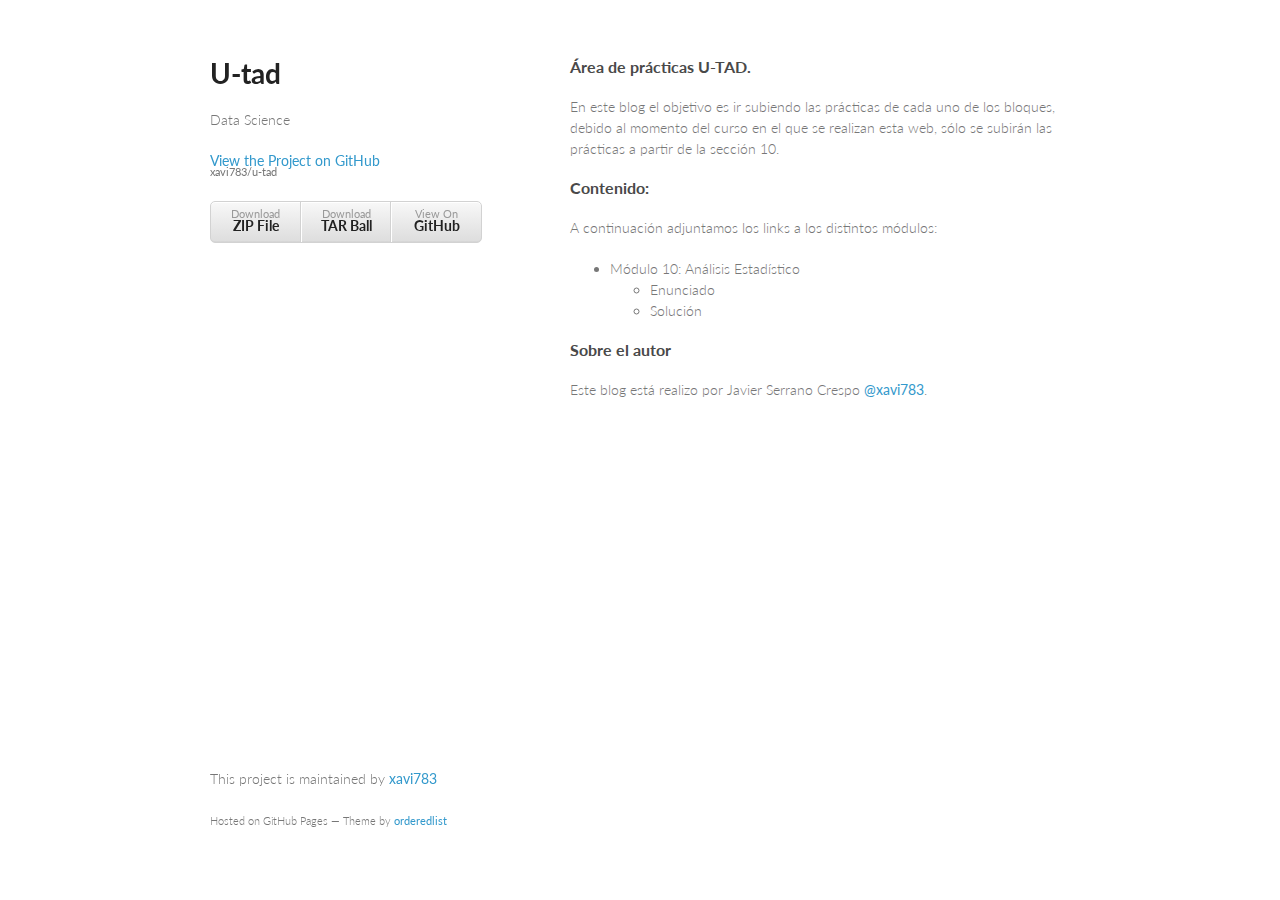
==== index.html @ 3e8bb83e "Create gh-pages branch via GitHub" ====
<!doctype html>
<html>
  <head>
    <meta charset="utf-8">
    <meta http-equiv="X-UA-Compatible" content="chrome=1">
    <title>U-tad by xavi783</title>

    <link rel="stylesheet" href="stylesheets/styles.css">
    <link rel="stylesheet" href="stylesheets/pygment_trac.css">
    <meta name="viewport" content="width=device-width, initial-scale=1, user-scalable=no">
    <!--[if lt IE 9]>
    <script src="//html5shiv.googlecode.com/svn/trunk/html5.js"></script>
    <![endif]-->
  </head>
  <body>
    <div class="wrapper">
      <header>
        <h1>U-tad</h1>
        <p>Data Science</p>

        <p class="view"><a href="https://github.com/xavi783/u-tad">View the Project on GitHub <small>xavi783/u-tad</small></a></p>


        <ul>
          <li><a href="https://github.com/xavi783/u-tad/zipball/master">Download <strong>ZIP File</strong></a></li>
          <li><a href="https://github.com/xavi783/u-tad/tarball/master">Download <strong>TAR Ball</strong></a></li>
          <li><a href="https://github.com/xavi783/u-tad">View On <strong>GitHub</strong></a></li>
        </ul>
      </header>
      <section>
        <h3>
<a id="Área-de-prácticas-u-tad" class="anchor" href="#%C3%81rea-de-pr%C3%A1cticas-u-tad" aria-hidden="true"><span class="octicon octicon-link"></span></a>Área de prácticas U-TAD.</h3>

<p>En este blog el objetivo es ir subiendo las prácticas de cada uno de los bloques, debido al momento del curso en el que se realizan esta web, sólo se subirán las prácticas a partir de la sección 10.</p>

<h3>
<a id="contenido" class="anchor" href="#contenido" aria-hidden="true"><span class="octicon octicon-link"></span></a>Contenido:</h3>

<p>A continuación adjuntamos los links a los distintos módulos:</p>

<ul>
<li>Módulo 10: Análisis Estadístico

<ul>
<li>Enunciado</li>
<li>Solución</li>
</ul>
</li>
</ul>

<h3>
<a id="sobre-el-autor" class="anchor" href="#sobre-el-autor" aria-hidden="true"><span class="octicon octicon-link"></span></a>Sobre el autor</h3>

<p>Este blog está realizo por Javier Serrano Crespo <a href="https://github.com/xavi783" class="user-mention">@xavi783</a>.</p>
      </section>
      <footer>
        <p>This project is maintained by <a href="https://github.com/xavi783">xavi783</a></p>
        <p><small>Hosted on GitHub Pages &mdash; Theme by <a href="https://github.com/orderedlist">orderedlist</a></small></p>
      </footer>
    </div>
    <script src="javascripts/scale.fix.js"></script>
    
  </body>
</html>
---- stylesheets/styles.css ----
@import url(https://fonts.googleapis.com/css?family=Lato:300italic,700italic,300,700);

body {
  padding:50px;
  font:14px/1.5 Lato, "Helvetica Neue", Helvetica, Arial, sans-serif;
  color:#777;
  font-weight:300;
}

h1, h2, h3, h4, h5, h6 {
  color:#222;
  margin:0 0 20px;
}

p, ul, ol, table, pre, dl {
  margin:0 0 20px;
}

h1, h2, h3 {
  line-height:1.1;
}

h1 {
  font-size:28px;
}

h2 {
  color:#393939;
}

h3, h4, h5, h6 {
  color:#494949;
}

a {
  color:#39c;
  font-weight:400;
  text-decoration:none;
}

a small {
  font-size:11px;
  color:#777;
  margin-top:-0.6em;
  display:block;
}

.wrapper {
  width:860px;
  margin:0 auto;
}

blockquote {
  border-left:1px solid #e5e5e5;
  margin:0;
  padding:0 0 0 20px;
  font-style:italic;
}

code, pre {
  font-family:Monaco, Bitstream Vera Sans Mono, Lucida Console, Terminal;
  color:#333;
  font-size:12px;
}

pre {
  padding:8px 15px;
  background: #f8f8f8;  
  border-radius:5px;
  border:1px solid #e5e5e5;
  overflow-x: auto;
}

table {
  width:100%;
  border-collapse:collapse;
}

th, td {
  text-align:left;
  padding:5px 10px;
  border-bottom:1px solid #e5e5e5;
}

dt {
  color:#444;
  font-weight:700;
}

th {
  color:#444;
}

img {
  max-width:100%;
}

header {
  width:270px;
  float:left;
  position:fixed;
}

header ul {
  list-style:none;
  height:40px;
  
  padding:0;
  
  background: #eee;
  background: -moz-linear-gradient(top, #f8f8f8 0%, #dddddd 100%);
  background: -webkit-gradient(linear, left top, left bottom, color-stop(0%,#f8f8f8), color-stop(100%,#dddddd));
  background: -webkit-linear-gradient(top, #f8f8f8 0%,#dddddd 100%);
  background: -o-linear-gradient(top, #f8f8f8 0%,#dddddd 100%);
  background: -ms-linear-gradient(top, #f8f8f8 0%,#dddddd 100%);
  background: linear-gradient(top, #f8f8f8 0%,#dddddd 100%);
  
  border-radius:5px;
  border:1px solid #d2d2d2;
  box-shadow:inset #fff 0 1px 0, inset rgba(0,0,0,0.03) 0 -1px 0;
  width:270px;
}

header li {
  width:89px;
  float:left;
  border-right:1px solid #d2d2d2;
  height:40px;
}

header ul a {
  line-height:1;
  font-size:11px;
  color:#999;
  display:block;
  text-align:center;
  padding-top:6px;
  height:40px;
}

strong {
  color:#222;
  font-weight:700;
}

header ul li + li {
  width:88px;
  border-left:1px solid #fff;
}

header ul li + li + li {
  border-right:none;
  width:89px;
}

header ul a strong {
  font-size:14px;
  display:block;
  color:#222;
}

section {
  width:500px;
  float:right;
  padding-bottom:50px;
}

small {
  font-size:11px;
}

hr {
  border:0;
  background:#e5e5e5;
  height:1px;
  margin:0 0 20px;
}

footer {
  width:270px;
  float:left;
  position:fixed;
  bottom:50px;
}

@media print, screen and (max-width: 960px) {
  
  div.wrapper {
    width:auto;
    margin:0;
  }
  
  header, section, footer {
    float:none;
    position:static;
    width:auto;
  }
  
  header {
    padding-right:320px;
  }
  
  section {
    border:1px solid #e5e5e5;
    border-width:1px 0;
    padding:20px 0;
    margin:0 0 20px;
  }
  
  header a small {
    display:inline;
  }
  
  header ul {
    position:absolute;
    right:50px;
    top:52px;
  }
}

@media print, screen and (max-width: 720px) {
  body {
    word-wrap:break-word;
  }
  
  header {
    padding:0;
  }
  
  header ul, header p.view {
    position:static;
  }
  
  pre, code {
    word-wrap:normal;
  }
}

@media print, screen and (max-width: 480px) {
  body {
    padding:15px;
  }
  
  header ul {
    display:none;
  }
}

@media print {
  body {
    padding:0.4in;
    font-size:12pt;
    color:#444;
  }
}
---- stylesheets/pygment_trac.css ----
.highlight  { background: #ffffff; }
.highlight .c { color: #999988; font-style: italic } /* Comment */
.highlight .err { color: #a61717; background-color: #e3d2d2 } /* Error */
.highlight .k { font-weight: bold } /* Keyword */
.highlight .o { font-weight: bold } /* Operator */
.highlight .cm { color: #999988; font-style: italic } /* Comment.Multiline */
.highlight .cp { color: #999999; font-weight: bold } /* Comment.Preproc */
.highlight .c1 { color: #999988; font-style: italic } /* Comment.Single */
.highlight .cs { color: #999999; font-weight: bold; font-style: italic } /* Comment.Special */
.highlight .gd { color: #000000; background-color: #ffdddd } /* Generic.Deleted */
.highlight .gd .x { color: #000000; background-color: #ffaaaa } /* Generic.Deleted.Specific */
.highlight .ge { font-style: italic } /* Generic.Emph */
.highlight .gr { color: #aa0000 } /* Generic.Error */
.highlight .gh { color: #999999 } /* Generic.Heading */
.highlight .gi { color: #000000; background-color: #ddffdd } /* Generic.Inserted */
.highlight .gi .x { color: #000000; background-color: #aaffaa } /* Generic.Inserted.Specific */
.highlight .go { color: #888888 } /* Generic.Output */
.highlight .gp { color: #555555 } /* Generic.Prompt */
.highlight .gs { font-weight: bold } /* Generic.Strong */
.highlight .gu { color: #800080; font-weight: bold; } /* Generic.Subheading */
.highlight .gt { color: #aa0000 } /* Generic.Traceback */
.highlight .kc { font-weight: bold } /* Keyword.Constant */
.highlight .kd { font-weight: bold } /* Keyword.Declaration */
.highlight .kn { font-weight: bold } /* Keyword.Namespace */
.highlight .kp { font-weight: bold } /* Keyword.Pseudo */
.highlight .kr { font-weight: bold } /* Keyword.Reserved */
.highlight .kt { color: #445588; font-weight: bold } /* Keyword.Type */
.highlight .m { color: #009999 } /* Literal.Number */
.highlight .s { color: #d14 } /* Literal.String */
.highlight .na { color: #008080 } /* Name.Attribute */
.highlight .nb { color: #0086B3 } /* Name.Builtin */
.highlight .nc { color: #445588; font-weight: bold } /* Name.Class */
.highlight .no { color: #008080 } /* Name.Constant */
.highlight .ni { color: #800080 } /* Name.Entity */
.highlight .ne { color: #990000; font-weight: bold } /* Name.Exception */
.highlight .nf { color: #990000; font-weight: bold } /* Name.Function */
.highlight .nn { color: #555555 } /* Name.Namespace */
.highlight .nt { color: #000080 } /* Name.Tag */
.highlight .nv { color: #008080 } /* Name.Variable */
.highlight .ow { font-weight: bold } /* Operator.Word */
.highlight .w { color: #bbbbbb } /* Text.Whitespace */
.highlight .mf { color: #009999 } /* Literal.Number.Float */
.highlight .mh { color: #009999 } /* Literal.Number.Hex */
.highlight .mi { color: #009999 } /* Literal.Number.Integer */
.highlight .mo { color: #009999 } /* Literal.Number.Oct */
.highlight .sb { color: #d14 } /* Literal.String.Backtick */
.highlight .sc { color: #d14 } /* Literal.String.Char */
.highlight .sd { color: #d14 } /* Literal.String.Doc */
.highlight .s2 { color: #d14 } /* Literal.String.Double */
.highlight .se { color: #d14 } /* Literal.String.Escape */
.highlight .sh { color: #d14 } /* Literal.String.Heredoc */
.highlight .si { color: #d14 } /* Literal.String.Interpol */
.highlight .sx { color: #d14 } /* Literal.String.Other */
.highlight .sr { color: #009926 } /* Literal.String.Regex */
.highlight .s1 { color: #d14 } /* Literal.String.Single */
.highlight .ss { color: #990073 } /* Literal.String.Symbol */
.highlight .bp { color: #999999 } /* Name.Builtin.Pseudo */
.highlight .vc { color: #008080 } /* Name.Variable.Class */
.highlight .vg { color: #008080 } /* Name.Variable.Global */
.highlight .vi { color: #008080 } /* Name.Variable.Instance */
.highlight .il { color: #009999 } /* Literal.Number.Integer.Long */

.type-csharp .highlight .k { color: #0000FF }
.type-csharp .highlight .kt { color: #0000FF }
.type-csharp .highlight .nf { color: #000000; font-weight: normal }
.type-csharp .highlight .nc { color: #2B91AF }
.type-csharp .highlight .nn { color: #000000 }
.type-csharp .highlight .s { color: #A31515 }
.type-csharp .highlight .sc { color: #A31515 }
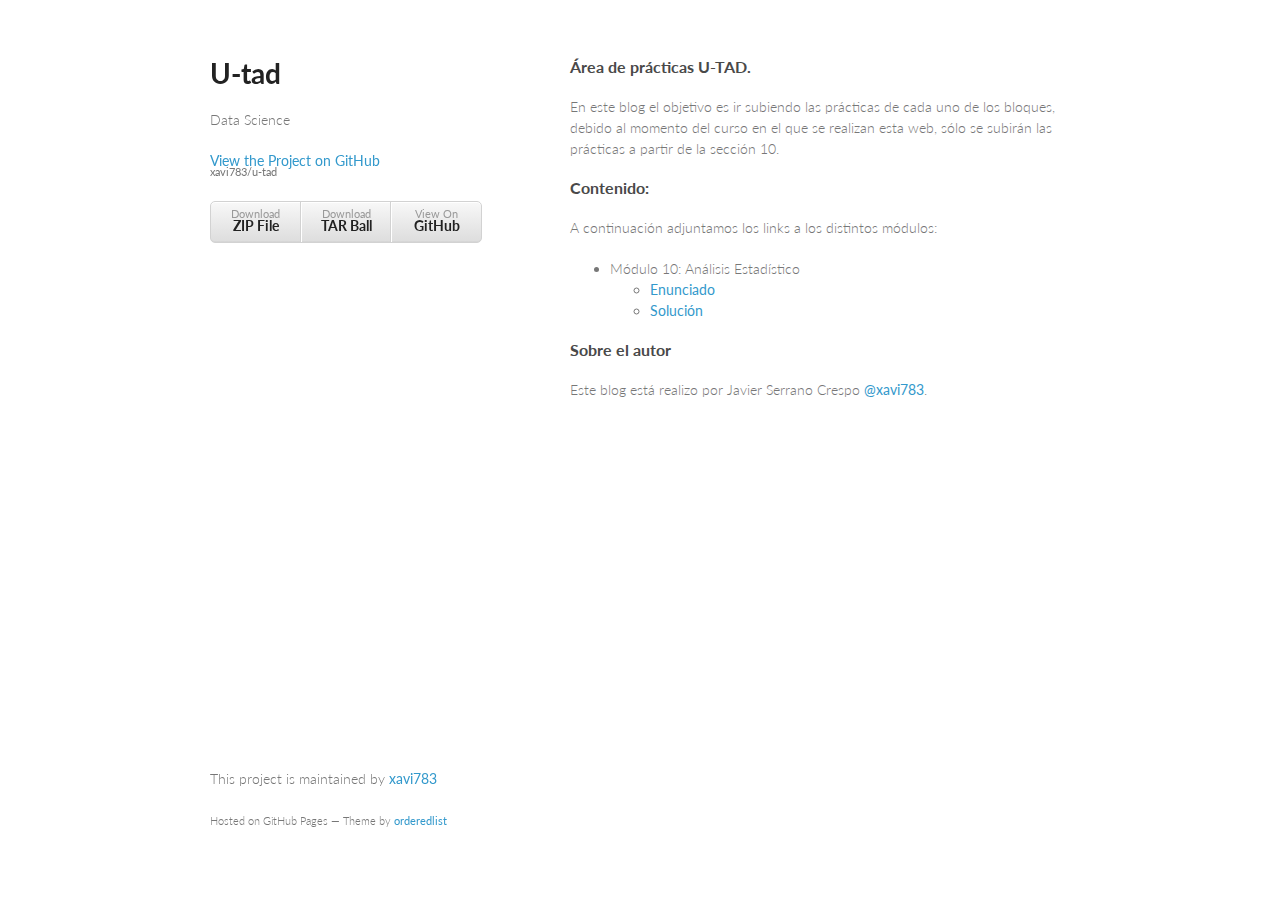
==== commit 5ca04021: "Create gh-pages branch via GitHub" ====
--- a/index.html
+++ b/index.html
@@ -42,8 +42,8 @@
 <li>Módulo 10: Análisis Estadístico
 
 <ul>
-<li>Enunciado</li>
-<li>Solución</li>
+<li><a href="/modulos/10/enunciado.pdf">Enunciado</a></li>
+<li><a href="/modulos/10/analisis_estadistico.html">Solución</a></li>
 </ul>
 </li>
 </ul>
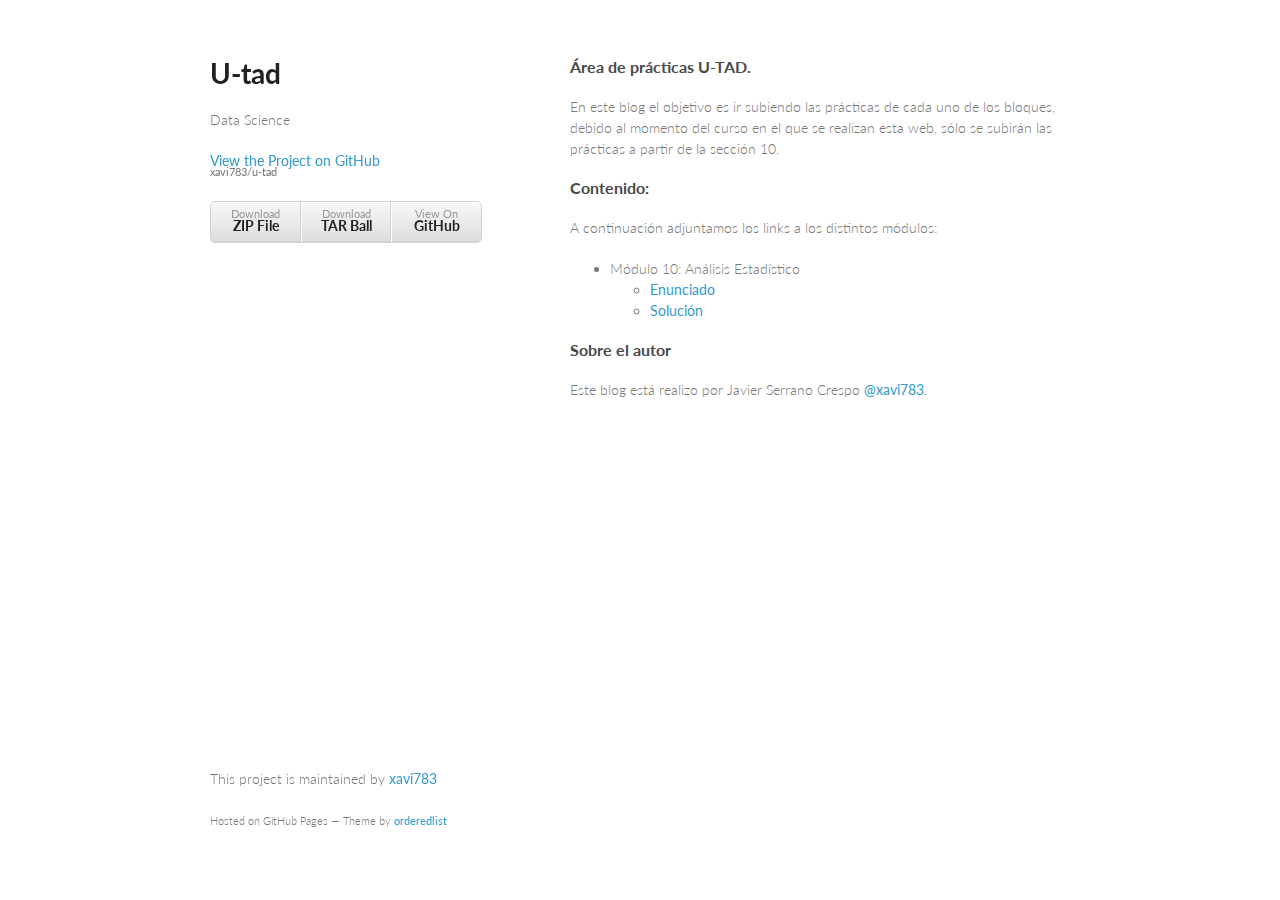
==== commit d974a89f: "0.0.3" ====
--- a/index.html
+++ b/index.html
@@ -42,8 +42,8 @@
 <li>Módulo 10: Análisis Estadístico
 
 <ul>
-<li><a href="/modulos/10/enunciado.pdf">Enunciado</a></li>
-<li><a href="/modulos/10/analisis_estadistico.html">Solución</a></li>
+<li><a href="/u-tad/modulos/10/Enunciado.pdf">Enunciado</a></li>
+<li><a href="/u-tad/modulos/10/analisis_estadistico.html">Solución</a></li>
 </ul>
 </li>
 </ul>
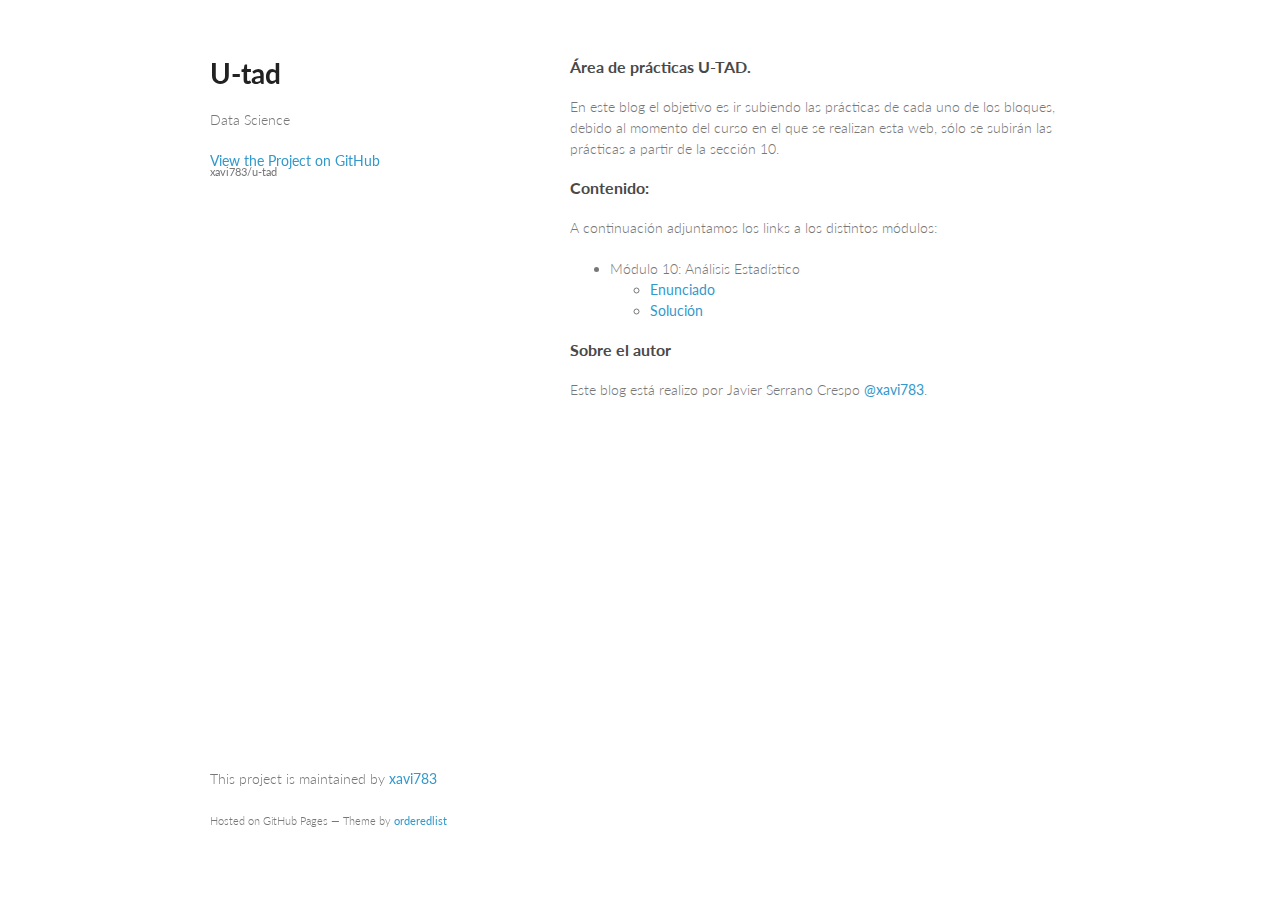
==== commit 30b9ac09: "0.0.5" ====
--- a/index.html
+++ b/index.html
@@ -19,13 +19,7 @@
         <p>Data Science</p>
 
         <p class="view"><a href="https://github.com/xavi783/u-tad">View the Project on GitHub <small>xavi783/u-tad</small></a></p>
-
-
-        <ul>
-          <li><a href="https://github.com/xavi783/u-tad/zipball/master">Download <strong>ZIP File</strong></a></li>
-          <li><a href="https://github.com/xavi783/u-tad/tarball/master">Download <strong>TAR Ball</strong></a></li>
-          <li><a href="https://github.com/xavi783/u-tad">View On <strong>GitHub</strong></a></li>
-        </ul>
+        
       </header>
       <section>
         <h3>
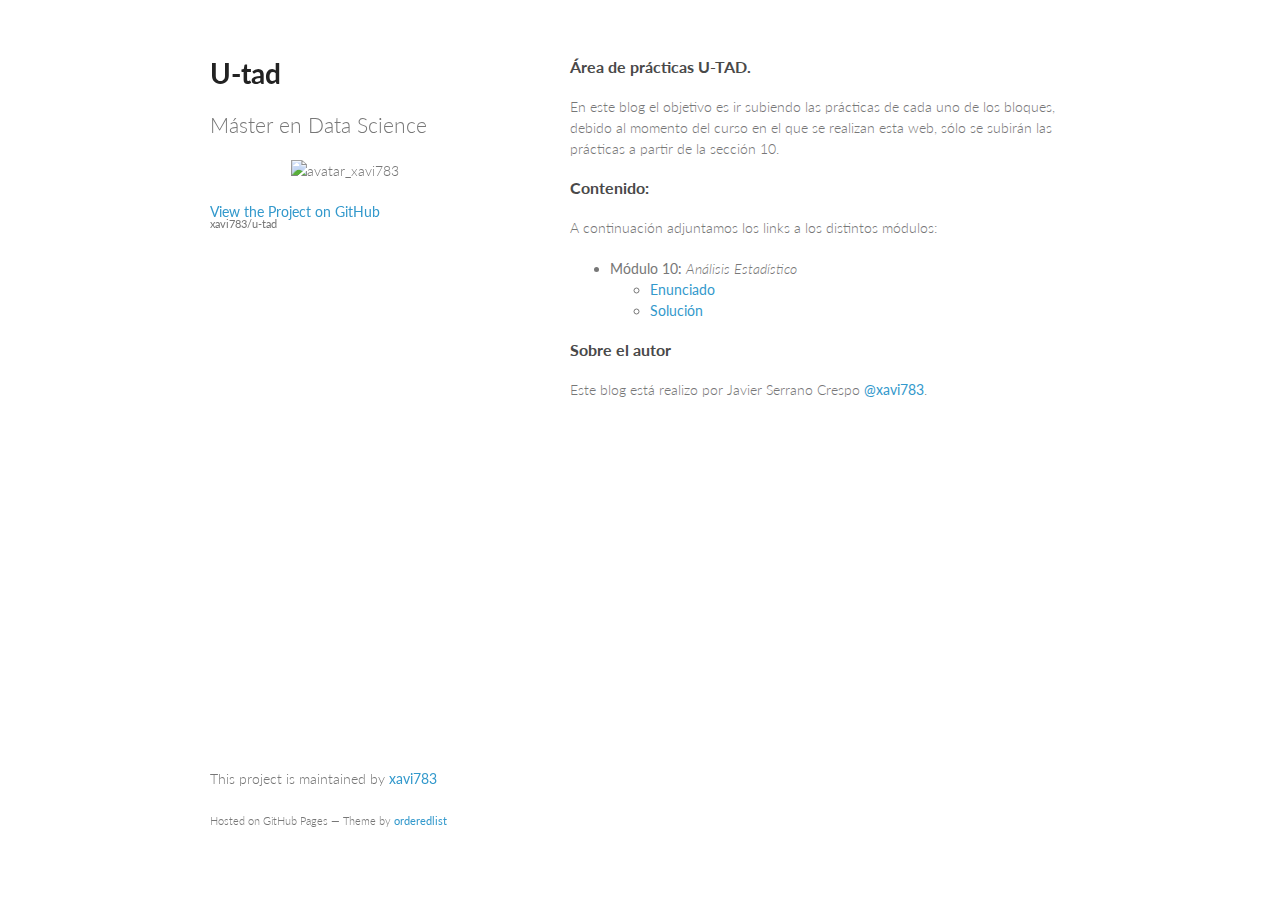
==== commit d8f0880e: "0.0.6" ====
--- a/index.html
+++ b/index.html
@@ -16,10 +16,10 @@
     <div class="wrapper">
       <header>
         <h1>U-tad</h1>
-        <p>Data Science</p>
+        <p style="font-size:1.5em;">Máster en Data Science</p>
+        <p style="display: flex;flex-flow: row nowrap;justify-content: center;"><img src="https://avatars0.githubusercontent.com/u/3079545?v=3&u=91bbaa55351e3f61fac582e0b94fb879de6d01c7&s=140" alt="avatar_xavi783"></p>
+        <p class="view"><a href="https://github.com/xavi783/u-tad">View the Project on GitHub <small>xavi783/u-tad</small></a></p>
 
-        <p class="view"><a href="https://github.com/xavi783/u-tad">View the Project on GitHub <small>xavi783/u-tad</small></a></p>
-        
       </header>
       <section>
         <h3>
@@ -33,8 +33,7 @@
 <p>A continuación adjuntamos los links a los distintos módulos:</p>
 
 <ul>
-<li>Módulo 10: Análisis Estadístico
-
+<li><b>Módulo 10:</b> <i>Análisis Estadístico</i>
 <ul>
 <li><a href="/u-tad/modulos/10/Enunciado.pdf">Enunciado</a></li>
 <li><a href="/u-tad/modulos/10/analisis_estadistico.html">Solución</a></li>
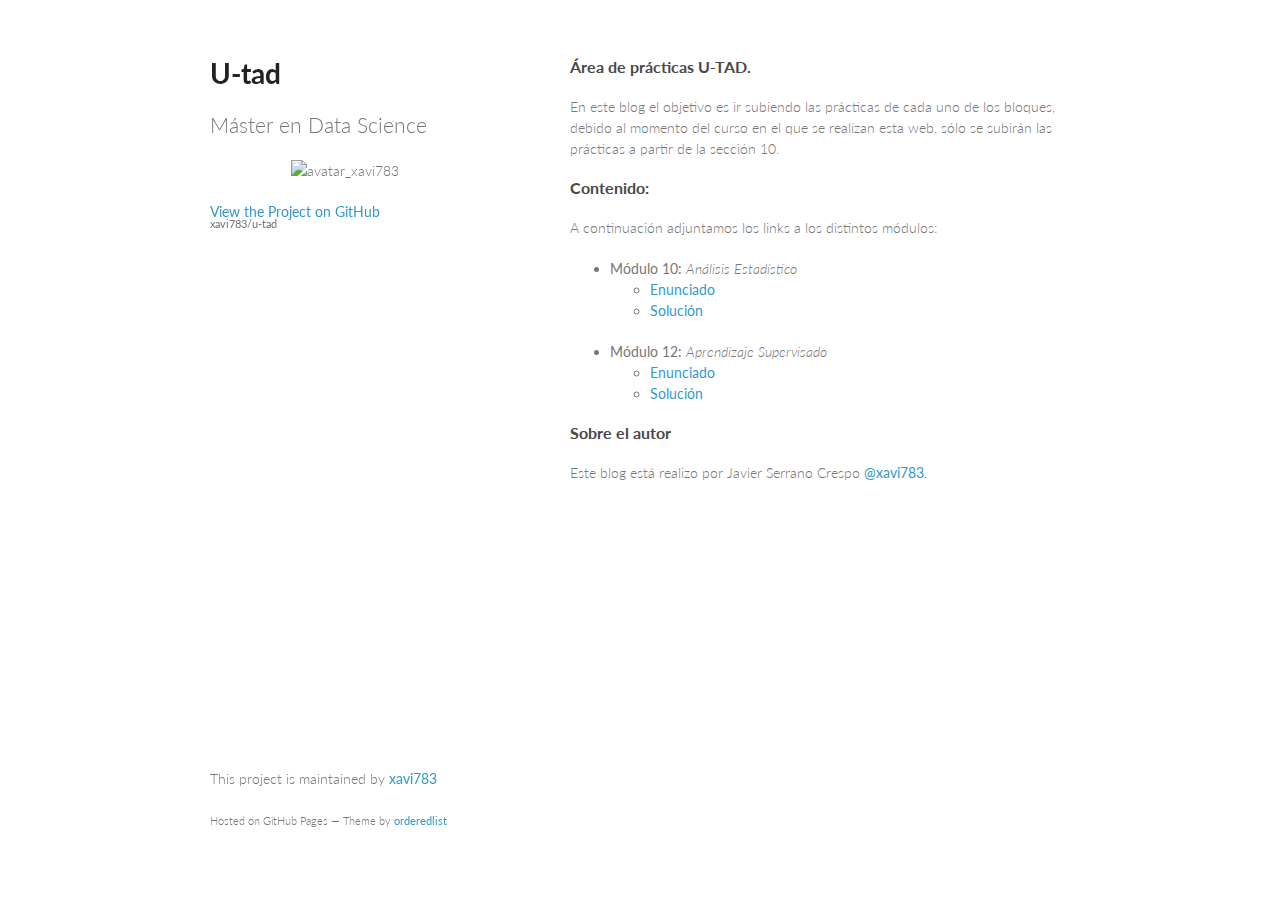
==== commit 1687311f: "0.0.9" ====
--- a/index.html
+++ b/index.html
@@ -35,8 +35,14 @@
 <ul>
 <li><b>Módulo 10:</b> <i>Análisis Estadístico</i>
 <ul>
-<li><a href="/u-tad/modulos/10/Enunciado.pdf">Enunciado</a></li>
+<li><a href="/u-tad/modulos/10/PracticaAprendizajeSupervisado.pdf">Enunciado</a></li>
 <li><a href="/u-tad/modulos/10/analisis_estadistico.html">Solución</a></li>
+</ul>
+</li>
+<li><b>Módulo 12:</b> <i>Aprendizaje Supervisado</i>
+<ul>
+<li><a href="/u-tad/modulos/12/Enunciado.pdf">Enunciado</a></li>
+<li><a href="/u-tad/modulos/12/Practica12.html">Solución</a></li>
 </ul>
 </li>
 </ul>
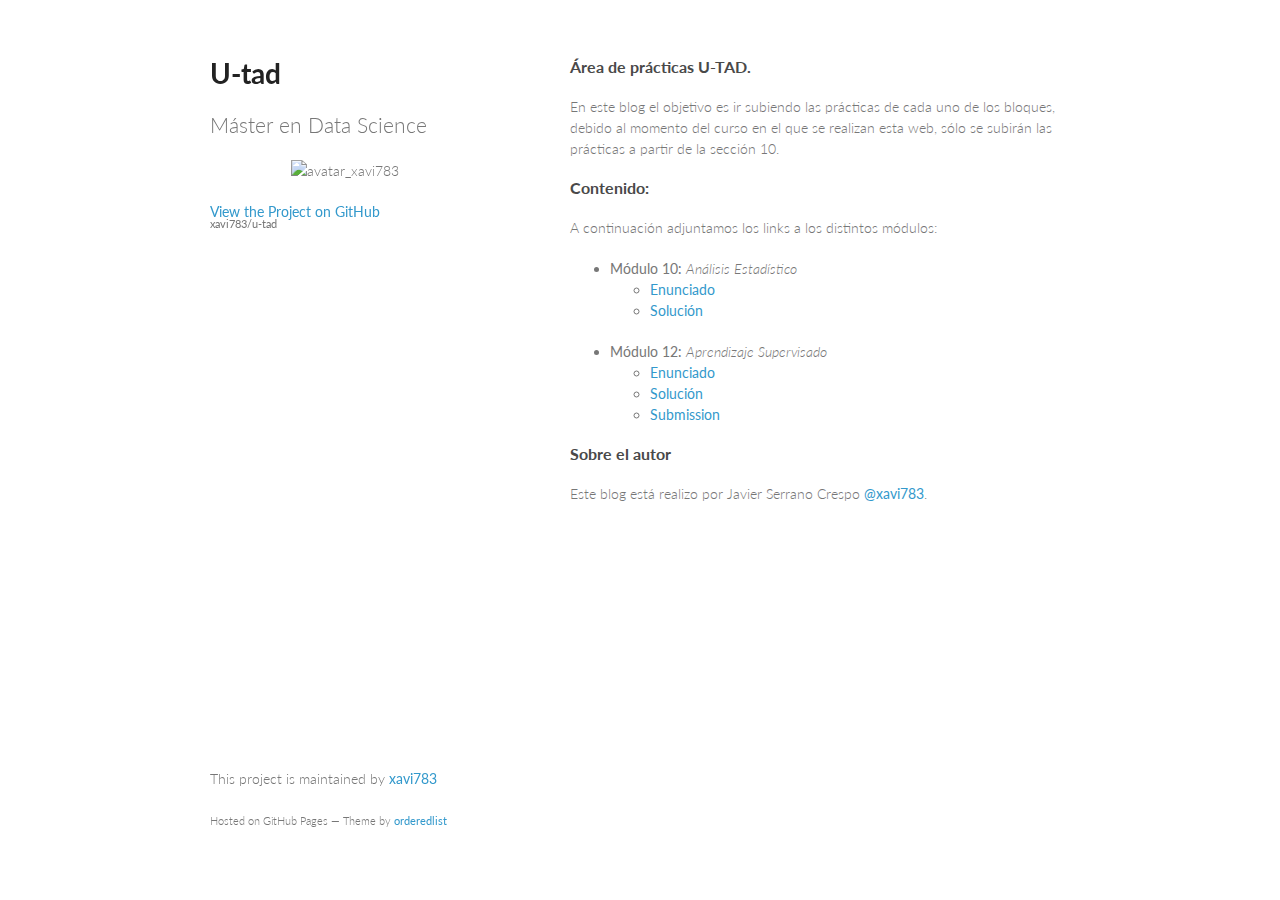
==== commit d7d8388f: "0.0.11" ====
--- a/index.html
+++ b/index.html
@@ -43,6 +43,7 @@
 <ul>
 <li><a href="/u-tad/modulos/12/Enunciado.pdf">Enunciado</a></li>
 <li><a href="/u-tad/modulos/12/Practica12.html">Solución</a></li>
+<li><a href="/u-tad/modulos/12/submission.csv">Submission</a></li>
 </ul>
 </li>
 </ul>
